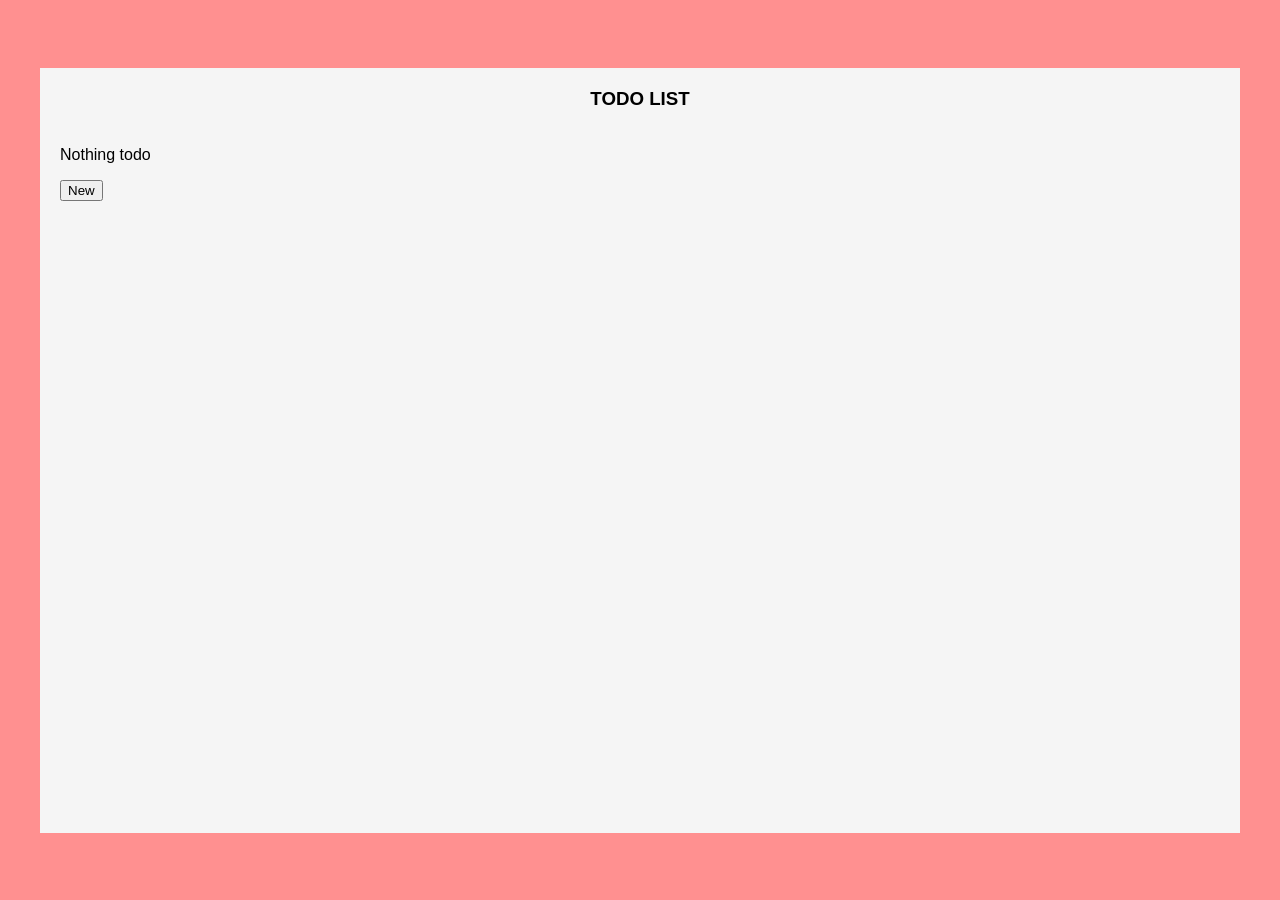
==== todoList/index.html @ 50f8f5e8 "todolist project" ====
<!DOCTYPE html>
<html lang="en">
  <head>
    <meta charset="UTF-8" />
    <meta name="viewport" content="width=device-width, initial-scale=1.0" />
    <title>TODO LIST</title>

    <link rel="stylesheet" href="css/style.css" />

    <script src="js/core.js" defer></script>
  </head>
  <body>
    <article id="todo_list">
      <section id="todo_section">
        <h1>TODO LIST</h1>
        <div id="list">
          <p>Nothing todo</p>
        </div>
        <button>New</button>
      </section>
    </article>
  </body>
</html>
---- todoList/css/style.css ----
body {
  margin: 0;
}

body {
  font-family: "Segoe UI", Tahoma, Geneva, Verdana, sans-serif;
}
#todo_list {
  width: 100%;
  height: 100vh;
  background-color: rgb(255, 144, 144);
  display: flex;
  justify-content: center;
  align-items: center;
}
#todo_section {
  width: 100%;
  height: 85%;
  margin: 40px;
  background-color: whitesmoke;
  padding: 0 20px;
}

h1 {
  text-align: center;
  margin: 0;
  padding: 20px;
}
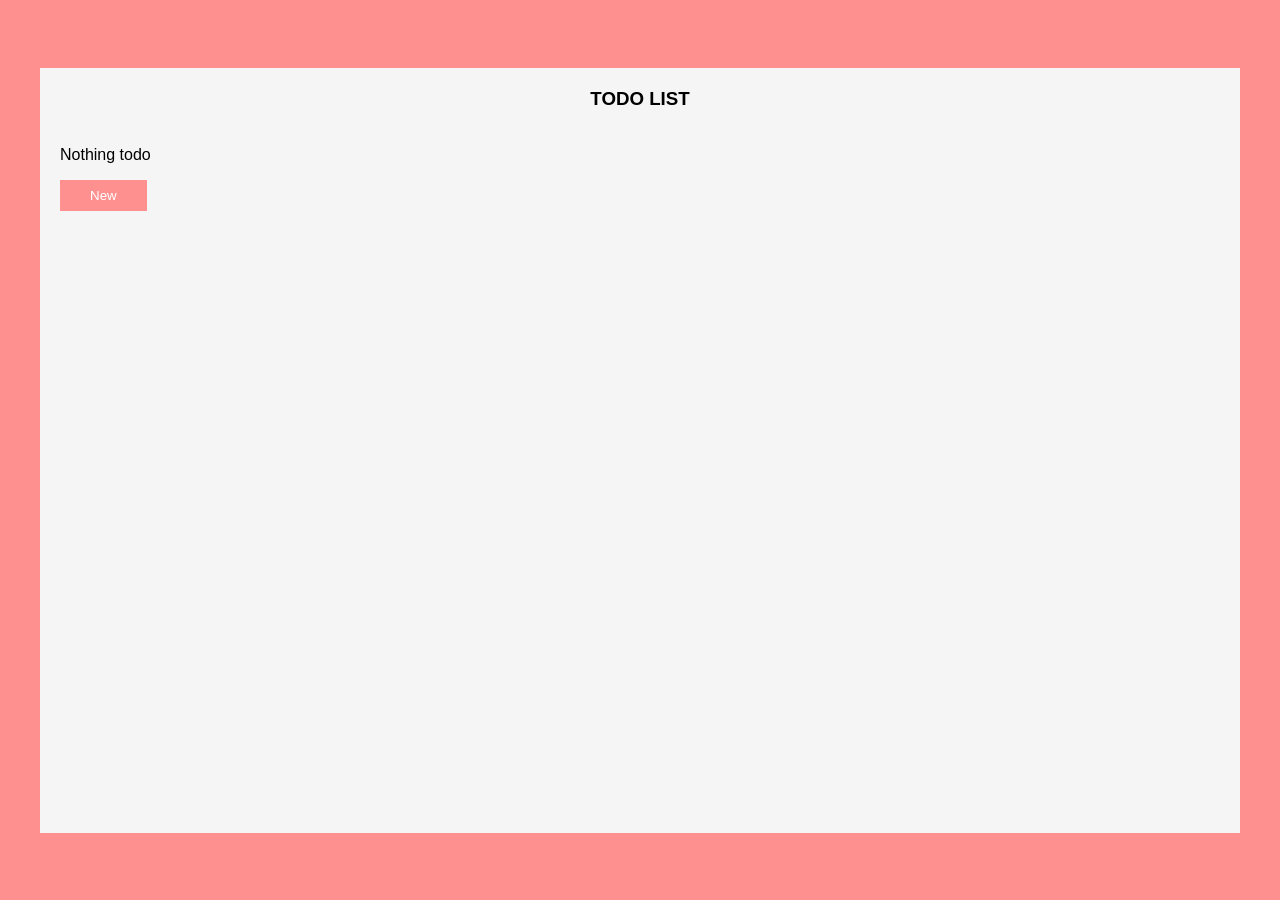
==== commit 502b8a2c: "update" ====
--- a/todoList/index.html
+++ b/todoList/index.html
@@ -16,7 +16,7 @@
         <div id="list">
           <p>Nothing todo</p>
         </div>
-        <button>New</button>
+        <button id="new_task" class="btn btn_prime">New</button>
       </section>
     </article>
   </body>
--- a/todoList/css/style.css
+++ b/todoList/css/style.css
@@ -26,3 +26,20 @@
   margin: 0;
   padding: 20px;
 }
+
+.btn{
+  padding: 8px 30px;
+  color: white;
+  border: 0;
+  transition: all 0.3s ease;
+}
+
+.btn_prime {
+  background-color: rgb(255, 144, 144);
+}
+
+.btn_prime:hover{
+  background-color: rgba(255, 144, 144, 0.534);
+}
+
+#new_
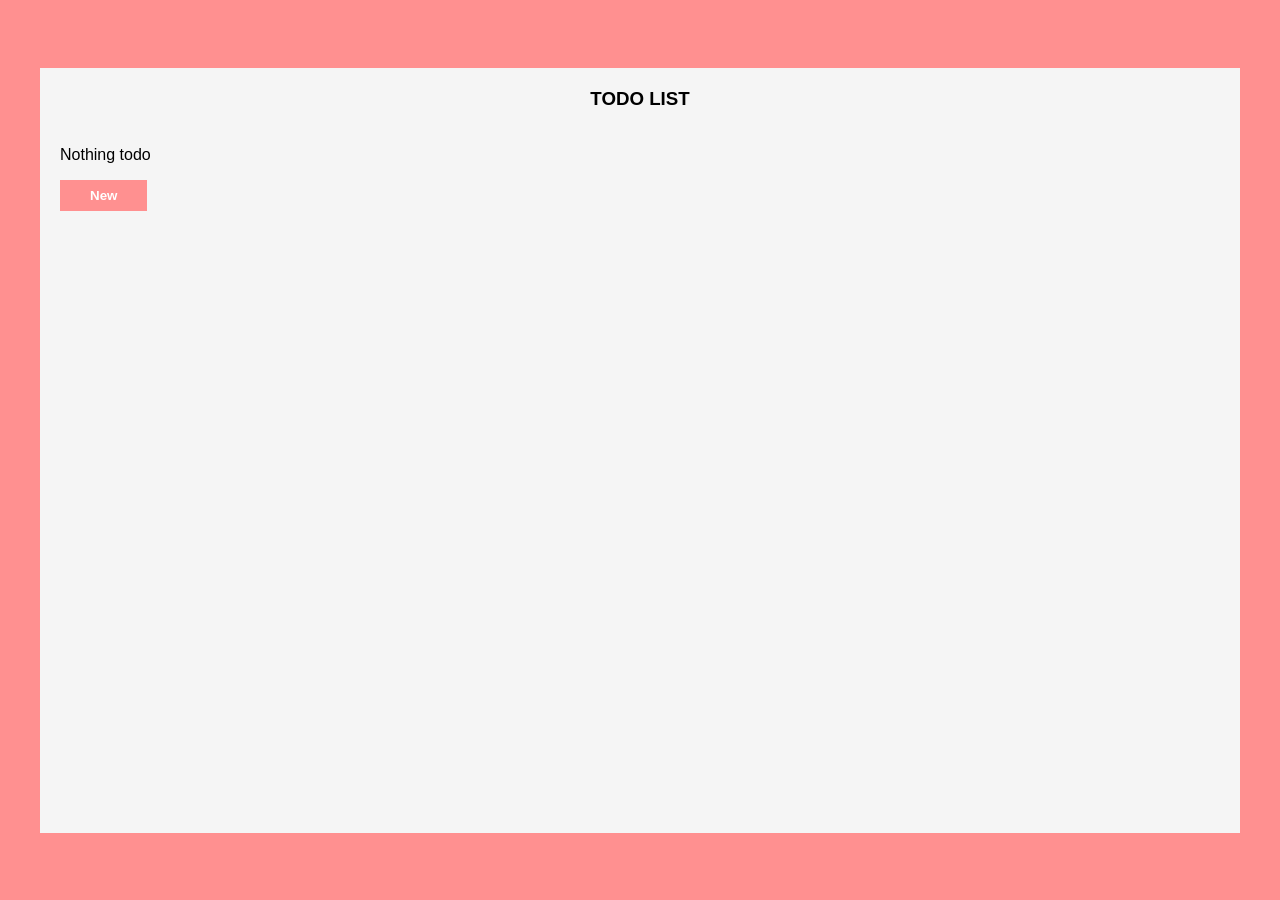
==== commit c5e6133d: "update" ====
--- a/todoList/index.html
+++ b/todoList/index.html
@@ -16,7 +16,25 @@
         <div id="list">
           <p>Nothing todo</p>
         </div>
-        <button id="new_task" class="btn btn_prime">New</button>
+        <button id="new_task" class="btn btn-prime">New</button>
+
+        <div id="new_task_form" class="hide">
+          <form>
+            <div class="form-group">
+              <label for="task_name">Task name</label>
+              <div><input name="task_name" type="text" /></div>
+            </div>
+            <div class="form-group">
+              <label for="task_deadline">Deadline</label>
+              <div><input name="task_deadline" type="date" /></div>
+            </div>
+            <div class="form-group">
+              <label for="task_desc">Description</label>
+              <div><textarea type="text" name="task_desc"></textarea></div>
+            </div>
+            <button type="submit" class="btn btn-prime">Validate</button>
+          </form>
+        </div>
       </section>
     </article>
   </body>
--- a/todoList/css/style.css
+++ b/todoList/css/style.css
@@ -19,6 +19,7 @@
   margin: 40px;
   background-color: whitesmoke;
   padding: 0 20px;
+  overflow-y: auto;
 }
 
 h1 {
@@ -27,19 +28,32 @@
   padding: 20px;
 }
 
-.btn{
+.btn {
   padding: 8px 30px;
   color: white;
+  font-weight: 700;
   border: 0;
   transition: all 0.3s ease;
 }
 
-.btn_prime {
+.btn-prime {
   background-color: rgb(255, 144, 144);
 }
 
-.btn_prime:hover{
+.btn_prime:hover {
   background-color: rgba(255, 144, 144, 0.534);
 }
 
-#new_+.hide {
+  display: none;
+  transition: all 2s ease-in-out;
+}
+
+#new_task_form {
+  margin-top: 20px;
+  transition: all 2s ease-in-out;
+}
+
+.form-group {
+  margin-bottom: 10px;
+}
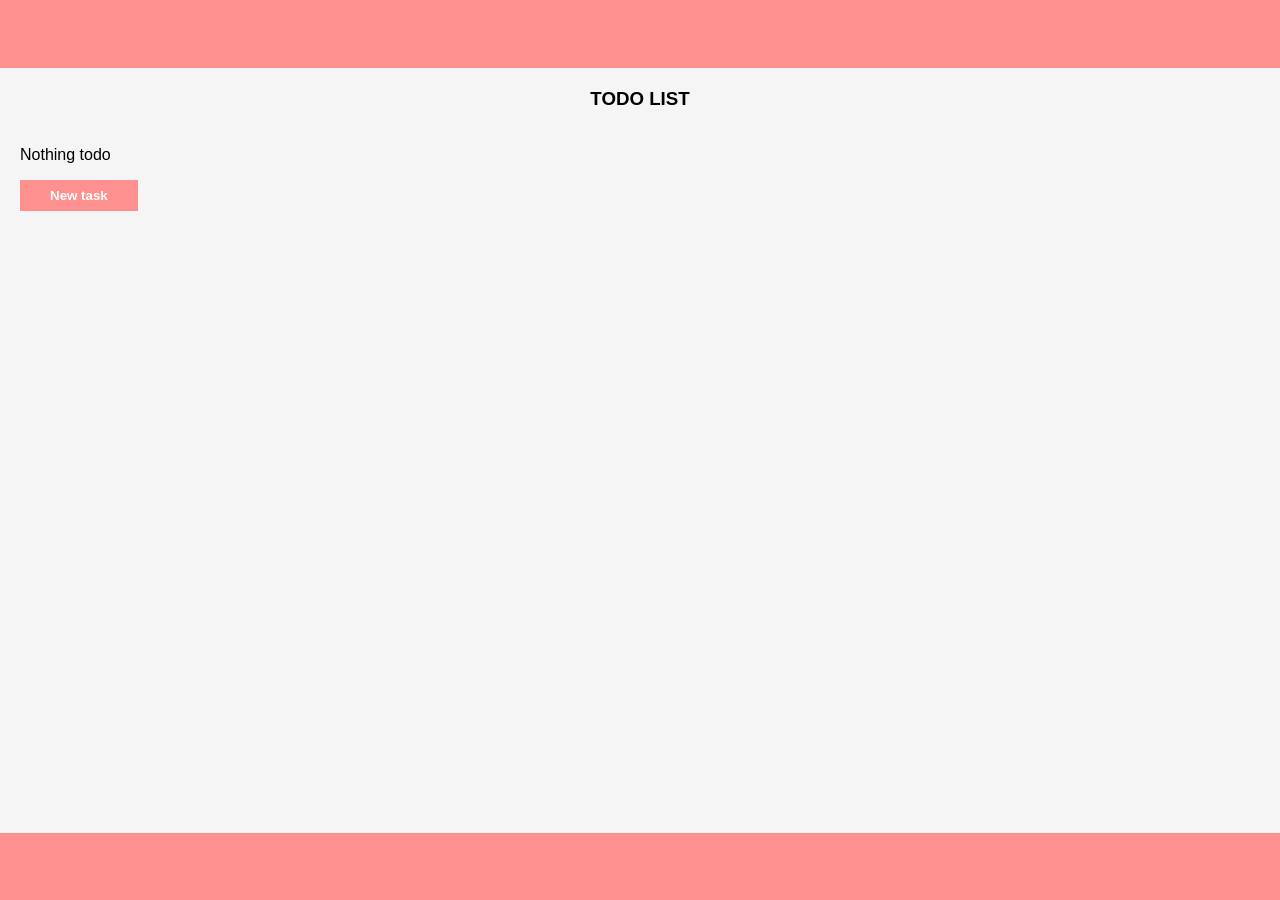
==== commit ba24db90: "update" ====
--- a/todoList/index.html
+++ b/todoList/index.html
@@ -16,21 +16,21 @@
         <div id="list">
           <p>Nothing todo</p>
         </div>
-        <button id="new_task" class="btn btn-prime">New</button>
+        <button id="new_task_button" class="btn btn-prime">New task</button>
 
-        <div id="new_task_form" class="hide">
-          <form>
+        <div id="new_task" class="hide">
+          <form id="new_task_form" novalidate>
             <div class="form-group">
-              <label for="task_name">Task name</label>
-              <div><input name="task_name" type="text" /></div>
+              <label for="task_name">Name</label>
+              <input name="task_name" id="task_name" type="text" required />
             </div>
             <div class="form-group">
               <label for="task_deadline">Deadline</label>
-              <div><input name="task_deadline" type="date" /></div>
+              <input name="task_deadline" id="task_deadline" type="date" required />
             </div>
             <div class="form-group">
               <label for="task_desc">Description</label>
-              <div><textarea type="text" name="task_desc"></textarea></div>
+              <textarea type="text" name="task_desc" id="task_desc" required ></textarea>
             </div>
             <button type="submit" class="btn btn-prime">Validate</button>
           </form>
--- a/todoList/css/style.css
+++ b/todoList/css/style.css
@@ -16,7 +16,6 @@
 #todo_section {
   width: 100%;
   height: 85%;
-  margin: 40px;
   background-color: whitesmoke;
   padding: 0 20px;
   overflow-y: auto;
@@ -46,14 +45,28 @@
 
 .hide {
   display: none;
-  transition: all 2s ease-in-out;
 }
 
-#new_task_form {
+#new_task {
   margin-top: 20px;
-  transition: all 2s ease-in-out;
 }
 
 .form-group {
   margin-bottom: 10px;
 }
+
+.form-group label {
+  display: block;
+  margin-bottom: 5px;
+}
+
+input[required],
+textarea[required] {
+  width: 100%;
+}
+
+.msg {
+  display: block;
+  margin: 10px 0 5px;
+  color: #a22828;
+}
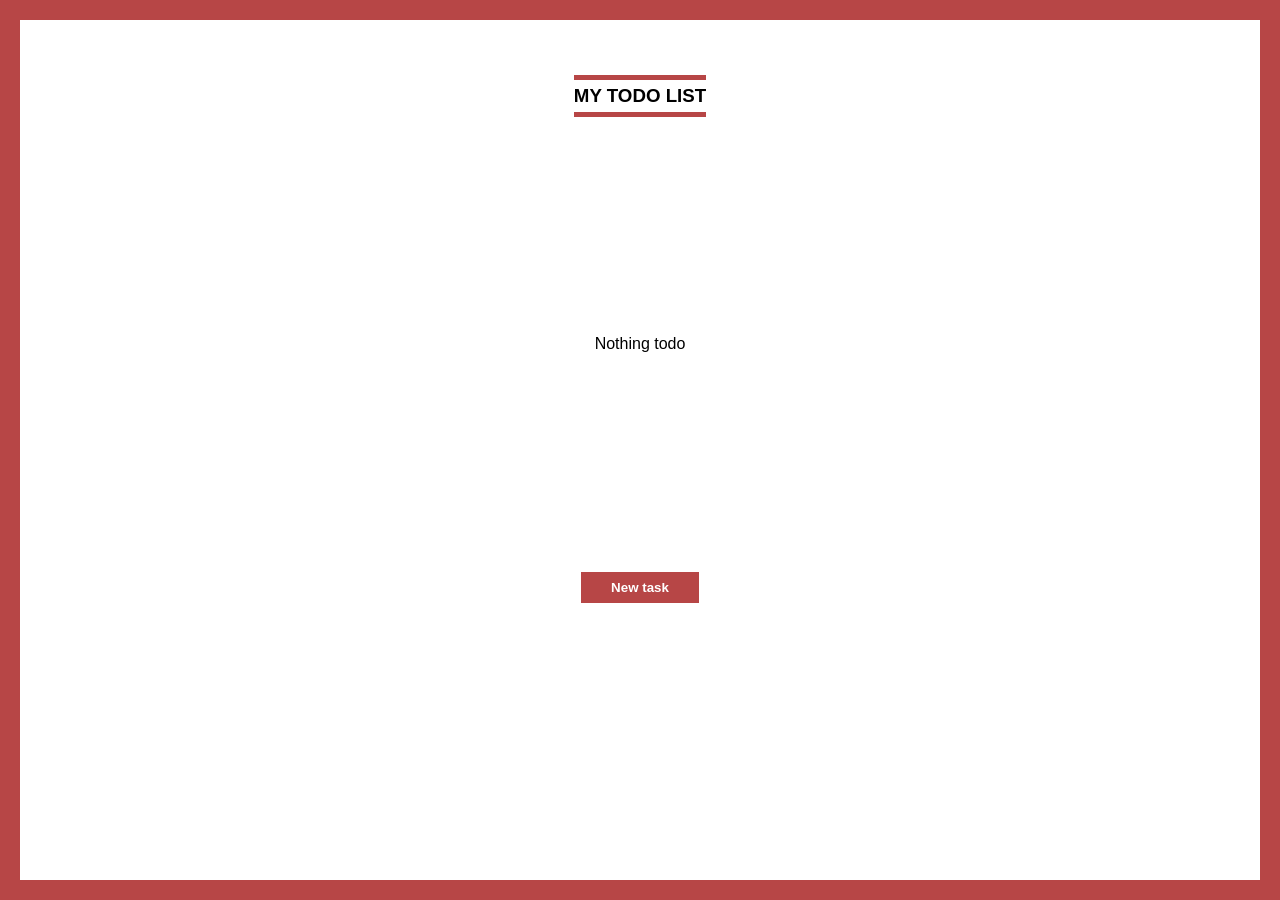
==== commit 04dd1724: "add animation to new task event" ====
--- a/todoList/index.html
+++ b/todoList/index.html
@@ -12,7 +12,7 @@
   <body>
     <article id="todo_list">
       <section id="todo_section">
-        <h1>TODO LIST</h1>
+        <h1>MY TODO LIST</h1>
         <div id="list">
           <p>Nothing todo</p>
         </div>
--- a/todoList/css/style.css
+++ b/todoList/css/style.css
@@ -4,27 +4,34 @@
 
 body {
   font-family: "Segoe UI", Tahoma, Geneva, Verdana, sans-serif;
+  display: flex;
 }
 #todo_list {
   width: 100%;
-  height: 100vh;
-  background-color: rgb(255, 144, 144);
+  height: calc(100vh - 40px);
+  border: 20px solid rgb(183, 70, 70);
   display: flex;
   justify-content: center;
   align-items: center;
 }
 #todo_section {
   width: 100%;
-  height: 85%;
-  background-color: whitesmoke;
   padding: 0 20px;
   overflow-y: auto;
+  display: flex;
+  flex-direction: column;
+  align-items: center;
+  justify-content: space-between;
+  height: calc(100vh - 150px);
 }
 
 h1 {
   text-align: center;
   margin: 0;
   padding: 20px;
+  padding: 5px 0 5px;
+  border-bottom: 5px solid rgb(183, 70, 70);
+  border-top: 5px solid rgb(183, 70, 70);
 }
 
 .btn {
@@ -36,19 +43,27 @@
 }
 
 .btn-prime {
-  background-color: rgb(255, 144, 144);
+  background-color: rgb(183, 70, 70);
 }
 
-.btn_prime:hover {
-  background-color: rgba(255, 144, 144, 0.534);
+.btn-prime:hover {
+  background-color: rgba(183, 70, 70, 0.8);
 }
 
-.hide {
-  display: none;
+#new_task.hide {
+  height: 0;
+  transition: all 1s ease-in-out;
 }
 
 #new_task {
   margin-top: 20px;
+  height: 320px;
+  transition: all 1s ease-in-out;
+}
+
+#new_task_form {
+  display: flex;
+  flex-direction: column;
 }
 
 .form-group {
